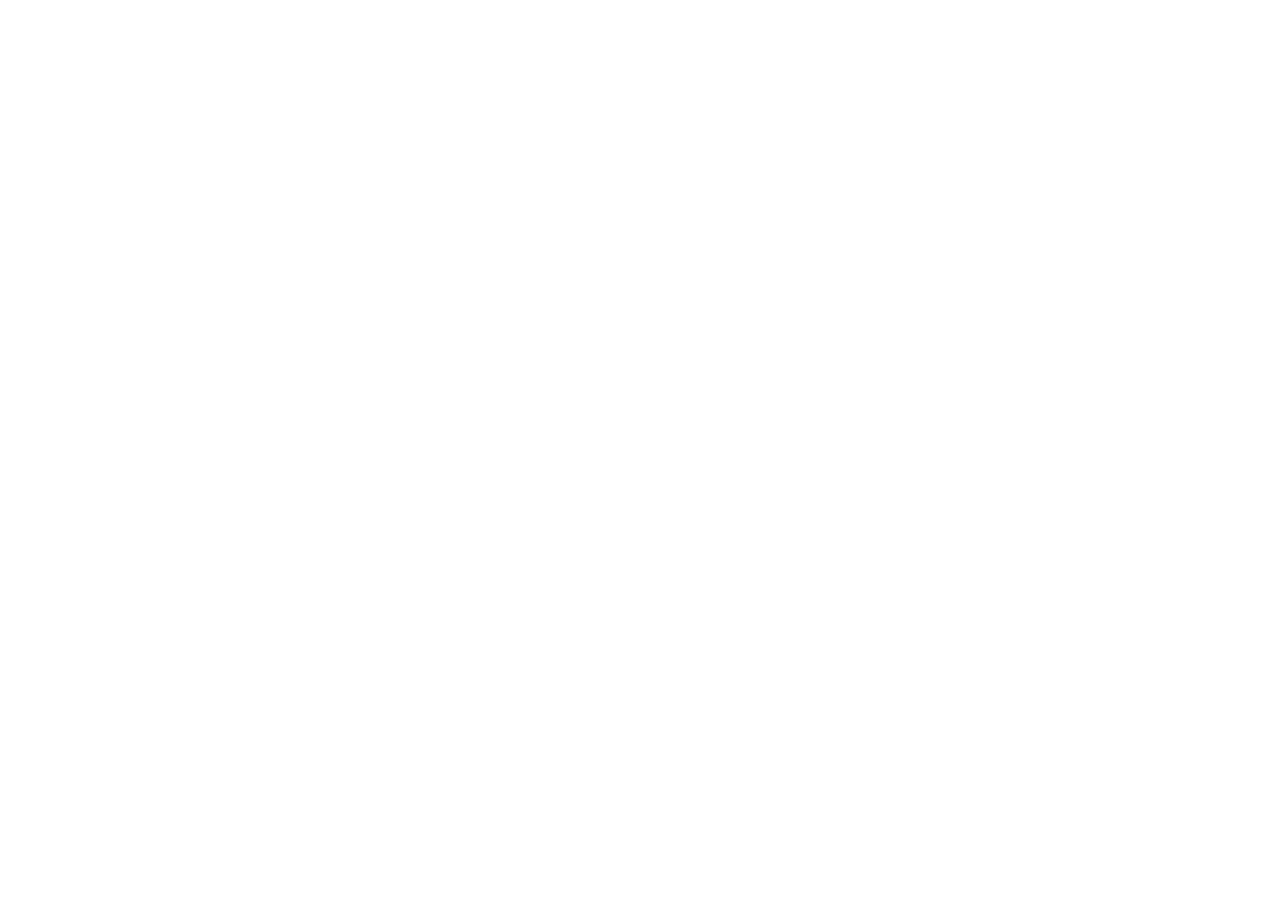
==== index.html @ e72182f5 "add files" ====
<!DOCTYPE html>
<html lang="en">
  <head>
    <meta charset="UTF-8" />
    <meta http-equiv="X-UA-Compatible" content="IE=edge" />
    <meta name="viewport" content="width=device-width, initial-scale=1.0" />
    <title>Document</title>
  </head>
  <body>
    <script src="./js/lesson1.js"></script>
    <script src="./js/lesson2.js"></script>
  </body>
</html>
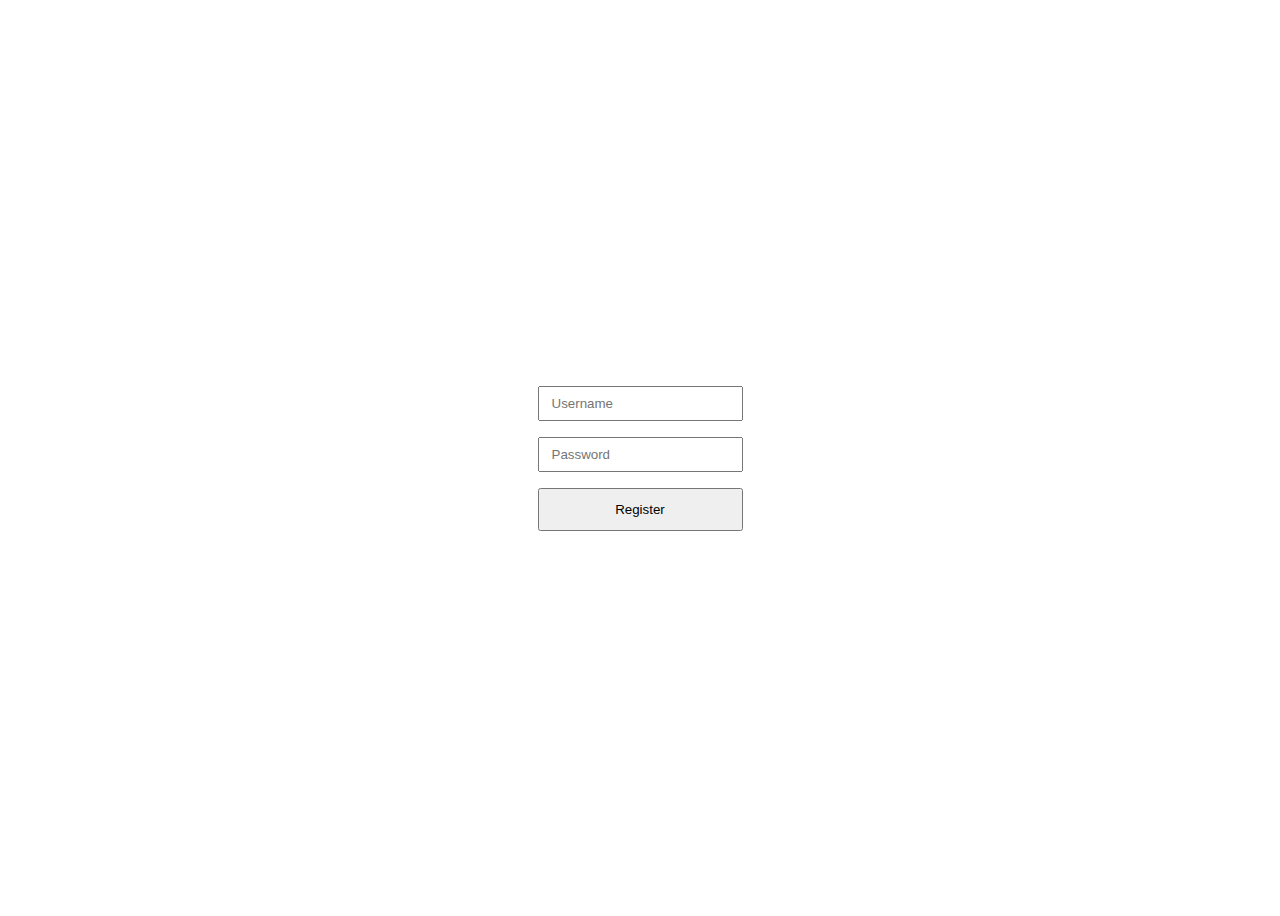
==== commit 42e3ba97: "Add files" ====
--- a/index.html
+++ b/index.html
@@ -4,10 +4,19 @@
     <meta charset="UTF-8" />
     <meta http-equiv="X-UA-Compatible" content="IE=edge" />
     <meta name="viewport" content="width=device-width, initial-scale=1.0" />
+    <link rel="stylesheet" href="./style.css" />
     <title>Document</title>
   </head>
   <body>
+    <form class="register-form" autocomplete="off">
+      <input type="text" name="username" placeholder="Username" />
+      <input type="password" name="password" placeholder="Password" />
+      <button type="submit">Register</button>
+    </form>
     <script src="./js/lesson1.js"></script>
     <script src="./js/lesson2.js"></script>
+    <script src="./js/addTask.js"></script>
+    <script src="./js/tast.codeWars.js"></script>
+    <script src="./js/module_7.js"></script>
   </body>
 </html>
--- a/style.css
+++ b/style.css
@@ -0,0 +1,20 @@
+body {
+  min-height: 100vh;
+  display: flex;
+  align-items: center;
+  justify-content: center;
+}
+
+.register-form {
+  display: flex;
+  flex-direction: column;
+}
+
+.register-form input {
+  margin-bottom: 16px;
+  padding: 8px 12px;
+}
+
+.register-form button {
+  padding: 12px;
+}
